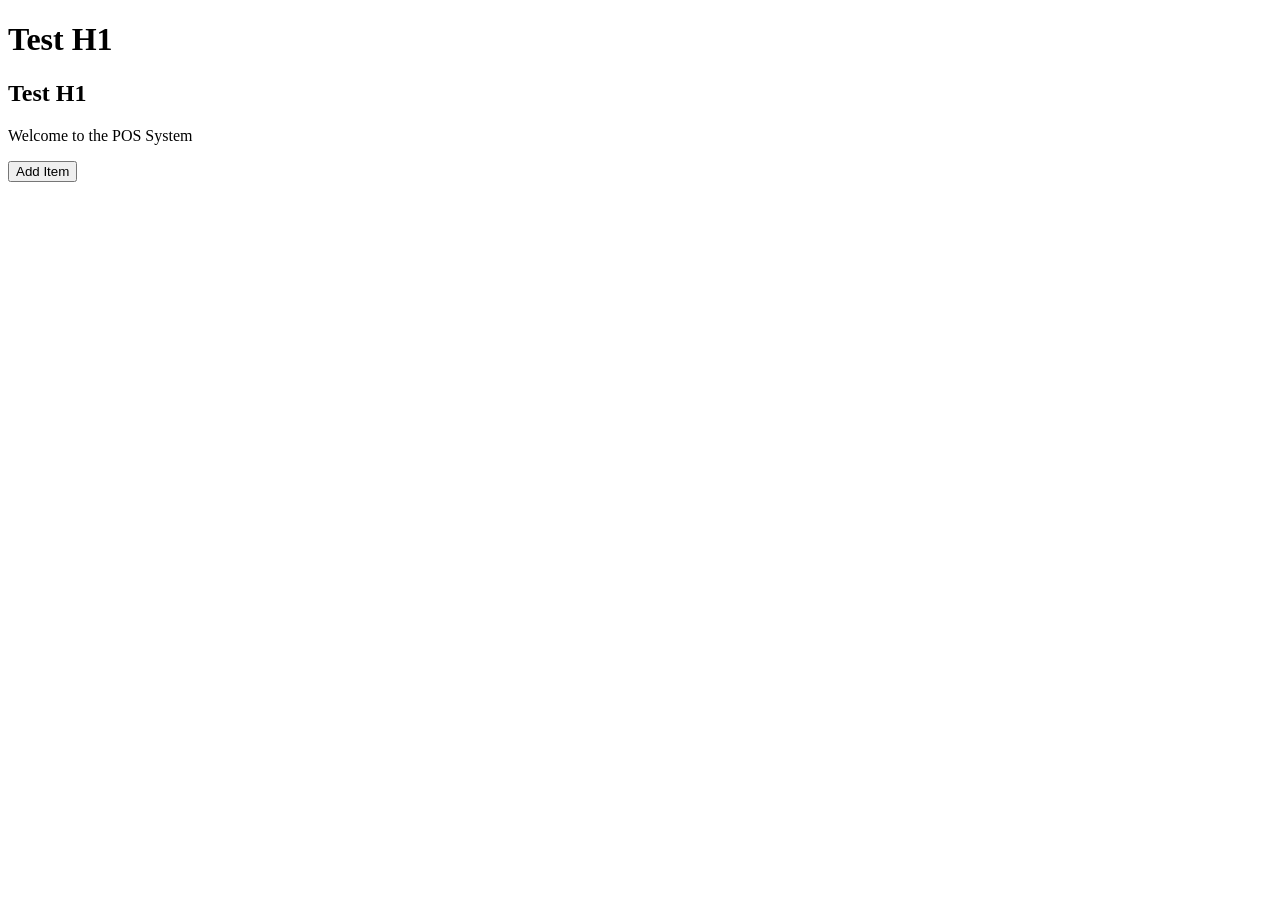
==== src/frontend/index.html @ 843a0512 "refactor: structure projects" ====
<!doctype html>
<html lang="en">
  <head>
    <meta charset="UTF-8" />
    <meta name="viewport" content="width=device-width, initial-scale=1.0" />
    <title>POS System</title>
  </head>
  <body>
    <h1>Test H1</h1>
    <h2>Test H1</h2>
    <p>Welcome to the POS System</p>
    <button>Add Item</button>
  </body>
</html>
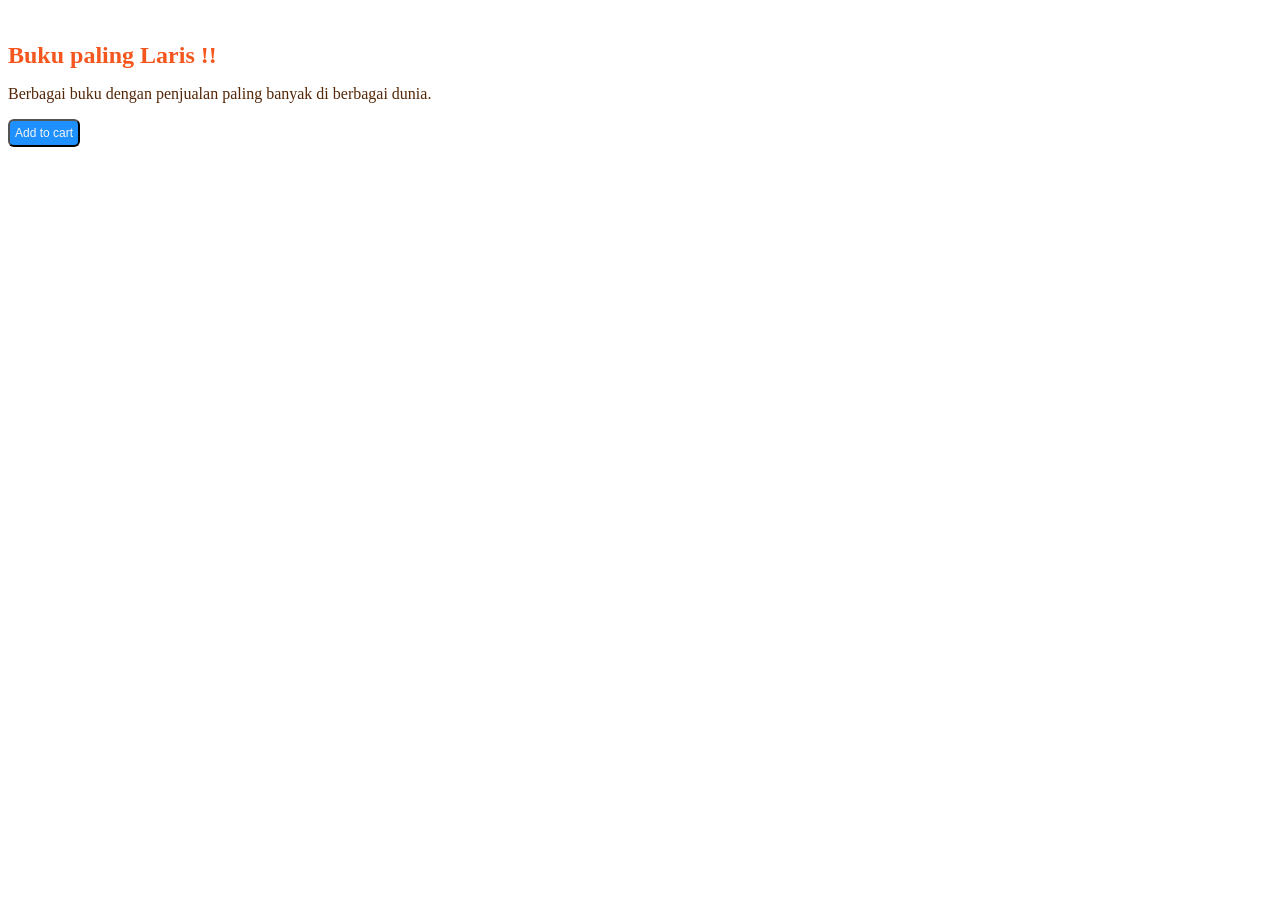
==== commit f1dbcea1: "feat: add fitur tambah keranjang" ====
--- a/src/frontend/index.html
+++ b/src/frontend/index.html
@@ -4,11 +4,24 @@
     <meta charset="UTF-8" />
     <meta name="viewport" content="width=device-width, initial-scale=1.0" />
     <title>POS System</title>
+    <link rel="stylesheet" href="../../assets/css/index.css" />
   </head>
   <body>
-    <h1>Test H1</h1>
-    <h2>Test H1</h2>
-    <p>Welcome to the POS System</p>
-    <button>Add Item</button>
+    <img
+      class="product-img"
+      src="https://images.unsplash.com/photo-1744693660970-3517f524fb28?q=80&w=2070&auto=format&fit=crop&ixlib=rb-4.1.0&ixid=M3wxMjA3fDB8MHxwaG90by1wYWdlfHx8fGVufDB8fHx8fA%3D%3D"
+      alt=""
+    />
+    <h1 class="product-title">Buku paling Laris !!</h1>
+    <p class="product-description">
+      Berbagai buku dengan penjualan paling banyak di berbagai dunia.
+    </p>
+    <button
+      class="product-button"
+      onclick="alert('Produk sukses dimasukkan ke keranjang')"
+    >
+      Add to cart
+    </button>
+    <script src="../../assets/js/app.js"></script>
   </body>
 </html>
--- a/assets/css/index.css
+++ b/assets/css/index.css
@@ -0,0 +1,24 @@
+.product-img {
+  width: 50%;
+  height: auto;
+  border-radius: 8px;
+}
+
+.product-title {
+  color: rgb(244, 86, 29);
+  font-size: 24px;
+  font-weight: bold;
+}
+
+.product-description {
+  color: rgb(83, 39, 8);
+  font-size: 16px;
+}
+
+.product-button {
+  color: whitesmoke;
+  font-size: 12px;
+  background-color: dodgerblue;
+  border-radius: 6px;
+  padding: 5px;
+}
